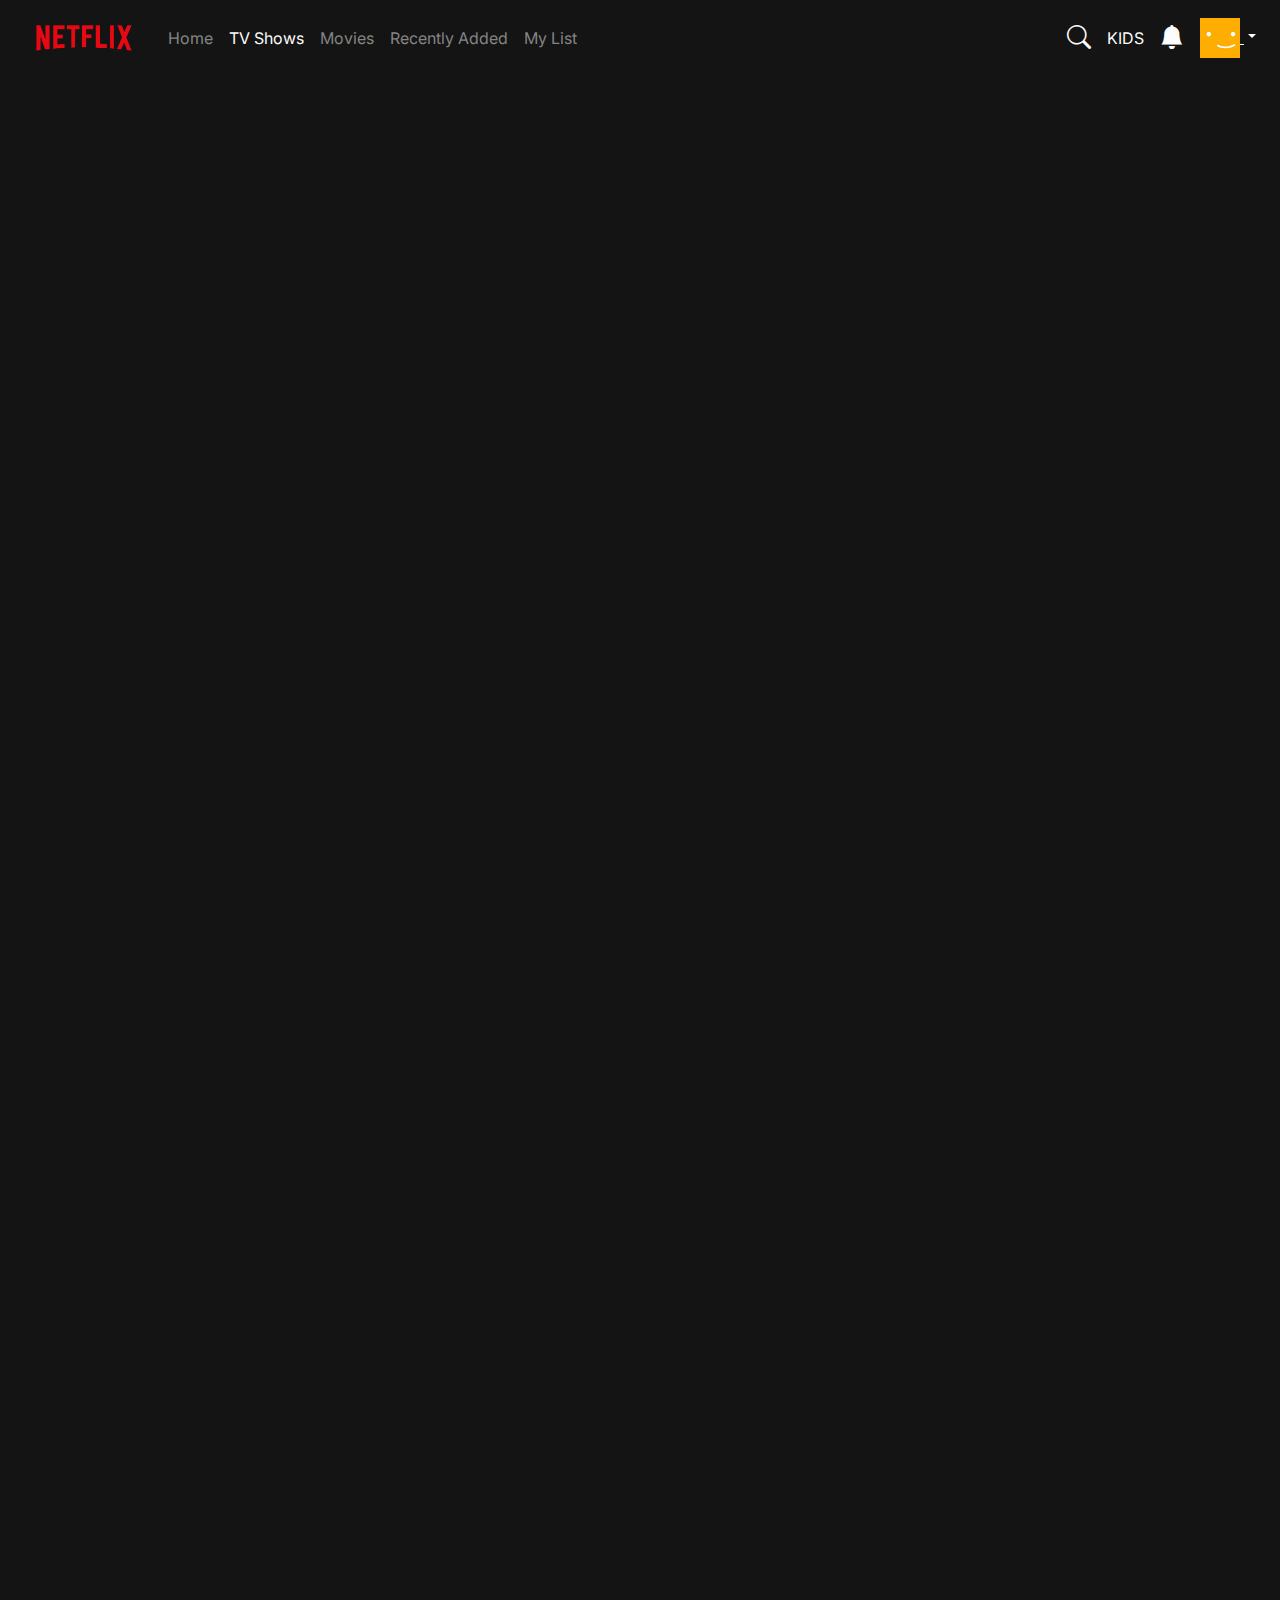
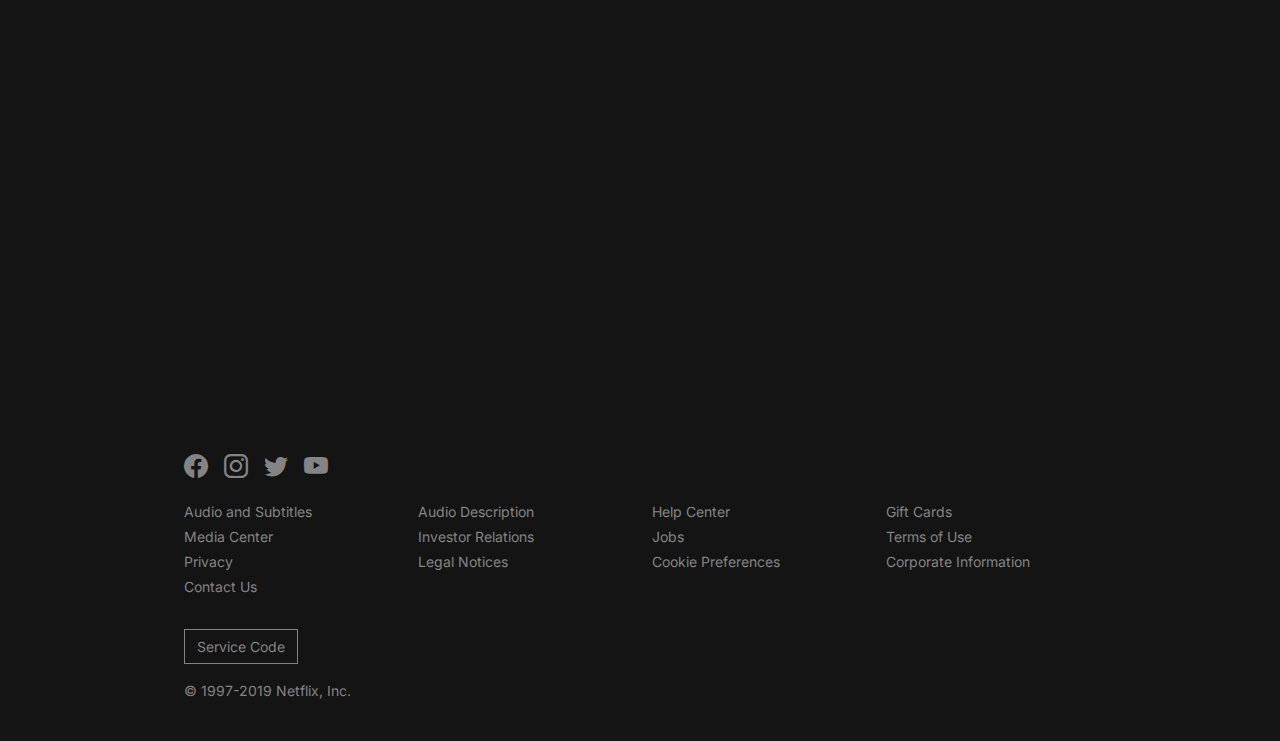
==== benchmark_m03/index.html @ 3d2cf0f9 "Benchmark Modulo 3" ====
<!DOCTYPE html>
<html lang="en">
<head>
    <meta charset="UTF-8">
    <meta name="viewport" content="width=device-width, initial-scale=1.0">
    <link rel="stylesheet" href="https://cdn.jsdelivr.net/npm/bootstrap@5.3.3/dist/css/bootstrap.min.css">
    <link rel="stylesheet" href="https://cdn.jsdelivr.net/npm/bootstrap-icons@1.11.3/font/bootstrap-icons.min.css">
    <link rel="stylesheet" href="https://cdn.jsdelivr.net/npm/swiper@11/swiper-bundle.min.css"/>
    <link rel="stylesheet" href="./css/style.css">
    <title>Netflix - Mockup</title>
</head>
<body>

    <!-- DA SISTEMARE COMPORTAMENTO BURGER-MENU IN MOBILE -->
    <nav class="navbar navbar-expand-lg mb-5">
        <div class="container-fluid d-flex justify-content-between px-0 px-lg-4">
            <a class="navbar-brand" href="./index.html">
                <img class="logo" src="./assets/imgs/Netflix_Logo_RGB.png" alt="netflix-logo">
            </a>
            <div class="collapse navbar-collapse" id="navbarSupportedContent">
                <ul class="navbar-nav me-auto mb-2 mb-lg-0">
                    <li class="nav-item">
                        <a class="nav-link" href="#">Home</a>
                    </li>
                    <li class="nav-item">
                        <a class="nav-link nav-link-active" href="#">TV Shows</a>
                    </li>
                    <li class="nav-item">
                        <a class="nav-link" href="#">Movies</a>
                    </li>
                    <li class="nav-item">
                        <a class="nav-link" href="#">Recently Added</a>
                    </li>
                    <li class="nav-item">
                        <a class="nav-link" href="#">My List</a>
                    </li>
                </ul>
            </div>
            <div class="navbar-info d-flex align-items-center gap-3">
                <i class="bi bi-search text-color"></i>
                <a class="nav-user text-color d-none d-lg-block" href="#">KIDS</a>
                <i class="bi bi-bell-fill text-color"></i>
                <div class="dropdown">
                    <a class="dropdown-toggle profile-dropdown text-color" href="#" role="button" data-bs-toggle="dropdown" aria-expanded="false">
                        <img class="nav-profile-pic" src="./assets/imgs/netflix-user.jpg" alt="profile-pic">
                    </a>
                    <ul class="dropdown-menu">
                        <li><a class="dropdown-item" href="#">Profile</a></li>
                        <li><a class="dropdown-item" href="#">Logout</a></li>
                    </ul>
                    <button class="navbar-toggler" type="button" data-bs-toggle="collapse" data-bs-target="#navbarSupportedContent" aria-controls="navbarSupportedContent" aria-expanded="false" aria-label="Toggle navigation">
                        <span class="navbar-toggler-icon"></span>
                    </button>
                </div>
            </div>
        </div>
    </nav>

    <header class="py-4 mb-5">
        <div class="container-fluid">
            <div class="row px-0 px-lg-4">
                <div class="col d-flex align-items-center gap-3">
                    <h1 class="text-color">TV Shows</h1>
                    <div class="dropdown">
                        <button class="btn btn-genres dropdown-toggle" type="button" data-bs-toggle="dropdown" aria-expanded="false">
                            Genres
                        </button>
                        <ul class="dropdown-menu">
                            <li><a class="dropdown-item" href="#">Action</a></li>
                            <li><a class="dropdown-item" href="#">Drama</a></li>
                            <li><a class="dropdown-item" href="#">Kids</a></li>
                            <li><a class="dropdown-item" href="#">Adventure</a></li>
                            <li><a class="dropdown-item" href="#">Western</a></li>
                        </ul>
                    </div>
                </div>
                <div class="col-auto py-3">
                    <div class="btn-group" role="group" aria-label="Basic example">
                        <button type="button" class="btn btn-views btn-views-active">
                            <i class="bi bi-text-paragraph text-color-secondary"></i>
                        </button>
                        <button type="button" class="btn btn-views">
                            <i class="bi bi-grid text-color-secondary"></i>
                        </button>
                    </div>
                </div>
            </div>
        </div>
    </header>

    <main>
        <section class="mb-5 px-0 p-lg-4 py-2 py-lg-4" id="trending-section">
            <div class="container-fluid">
                <div class="section-heading mb-5">
                    <h3 class="text-color">Trending Now</h3>
                </div>
                <div class="swiper">
                    <div class="swiper-wrapper" id="trending-swiper">
                    </div>
                </div>
            </div>
        </section>
    
        <section class="mb-5 px-0 p-lg-4 py-2 py-lg-4" id="watch-again-section">
            <div class="container-fluid">
                <div class="section-heading mb-5">
                    <h3 class="text-color">Watch It Again</h3>
                </div>
                <div class="swiper">
                    <div class="swiper-wrapper" id="watch-again-swiper">
                    </div>
                </div>
            </div>
        </section>

        <section class="mb-5 px-0 p-lg-4 py-2 py-lg-4" id="new-releases-section">
            <div class="container-fluid">
                <div class="section-heading mb-5">
                    <h3 class="text-color">New Releases</h3>
                </div>
                <div class="swiper">
                    <div class="swiper-wrapper" id="new-releases-swiper">
                    </div>
                </div>
            </div>
        </section>

        <section class="mb-5 px-0 p-lg-4 py-2 py-lg-4" id="drama-section">
            <div class="container-fluid">
                <div class="section-heading mb-5">
                    <h3 class="text-color">Drammatici</h3>
                </div>
                <div class="swiper">
                    <div class="swiper-wrapper" id="drama-swiper">
                    </div>
                </div>
            </div>
        </section>

        <section class="mb-5 px-0 p-lg-4 py-2 py-lg-4" id="thriller-section">
            <div class="container-fluid">
                <div class="section-heading mb-5">
                    <h3 class="text-color">Thriller</h3>
                </div>
                <div class="swiper">
                    <div class="swiper-wrapper" id="thriller-swiper">
                    </div>
                </div>
            </div>
        </section>
    </main>

    <footer>
        <div class="container w-75 mx-auto p-0 p-lg-4">
            <div class="social-icons mb-3">
                <ul class="list-unstyled d-flex align-items-center gap-3">
                    <li>
                        <a class="text-decoration-none text-color-secondary" href="#">
                            <i class="bi bi-facebook"></i>
                        </a>
                    </li>
                    <li>
                        <a class="text-decoration-none text-color-secondary" href="#">
                            <i class="bi bi-instagram"></i>
                        </a>
                    </li>
                    <li>
                        <a class="text-decoration-none text-color-secondary" href="#">
                            <i class="bi bi-twitter"></i>
                        </a>
                    </li>
                    <li>
                        <a class="text-decoration-none text-color-secondary" href="#">
                            <i class="bi bi-youtube"></i>
                        </a>
                    </li>
                </ul>
            </div>
            <div class="row mb-3">
                <div class="col-6 col-md-4 col-lg-3">
                    <ul class="list-unstyled">
                        <li class="text-color-secondary mb-1">
                            <a class="text-decoration-none text-color-secondary" href="#">Audio and Subtitles</a>
                        </li>
                        <li class="text-color-secondary mb-1">
                            <a class="text-decoration-none text-color-secondary" href="#">Media Center</a>
                        </li>
                        <li class="text-color-secondary mb-1">
                            <a class="text-decoration-none text-color-secondary" href="#">Privacy</a>
                        </li>
                        <li class="text-color-secondary mb-1">
                            <a class="text-decoration-none text-color-secondary" href="#">Contact Us</a>
                        </li>
                    </ul>
                </div>
                <div class="col-6 col-md-4 col-lg-3">
                    <ul class="list-unstyled">
                        <li class="text-color-secondary mb-1">
                            <a class="text-decoration-none text-color-secondary" href="#">Audio Description</a>
                        </li>
                        <li class="text-color-secondary mb-1">
                            <a class="text-decoration-none text-color-secondary" href="#">Investor Relations</a>
                        </li>
                        <li class="text-color-secondary mb-1">
                            <a class="text-decoration-none text-color-secondary" href="#">Legal Notices</a>
                        </li>
                    </ul>
                </div>
                <div class="col-6 col-md-4 col-lg-3">
                    <ul class="list-unstyled">
                        <li class="text-color-secondary mb-1">
                            <a class="text-decoration-none text-color-secondary" href="#">Help Center</a>
                        </li>
                        <li class="text-color-secondary mb-1">
                            <a class="text-decoration-none text-color-secondary" href="#">Jobs</a>
                        </li>
                        <li class="text-color-secondary mb-1">
                            <a class="text-decoration-none text-color-secondary" href="#">Cookie Preferences</a>
                        </li>
                    </ul>
                </div>
                <div class="col-6 col-md-4 col-lg-3">
                    <ul class="list-unstyled">
                        <li class="text-color-secondary mb-1">
                            <a class="text-decoration-none text-color-secondary" href="#">Gift Cards</a>
                        </li>
                        <li class="text-color-secondary mb-1">
                            <a class="text-decoration-none text-color-secondary" href="#">Terms of Use</a>
                        </li>
                        <li class="text-color-secondary mb-1">
                            <a class="text-decoration-none text-color-secondary" href="#">Corporate Information</a>
                        </li>
                    </ul>
                </div>
            </div>
            <button class="btn footer-btn text-color-secondary mb-3">Service Code</button>
            <p class="copyright text-color-secondary">&copy; 1997-2019 Netflix, Inc.</p>
        </div>
    </footer>

    <script src="https://cdn.jsdelivr.net/npm/bootstrap@5.3.3/dist/js/bootstrap.bundle.min.js"></script>
    <script src="https://cdn.jsdelivr.net/npm/swiper@11/swiper-bundle.min.js"></script>
    <script src="./js/main.js"></script>
</body>
</html>
---- benchmark_m03/css/style.css ----
@import url('https://fonts.googleapis.com/css2?family=Inter:ital,opsz,wght@0,14..32,100..900;1,14..32,100..900&display=swap');

:root {
    --bg-background: #141414;
    --text-primary: #fcfcfc;
    --text-secondary: #848484;
}

* {
    font-family: 'Inter', serif;
}

.bg-background {
    background-color: var(--bg-background);
}

.text-color {
    color: var(--text-primary);
}

.text-color-secondary {
    color: var(--text-secondary);
}

body {
    background-color: var(--bg-background);
    color: var(--text-color);
    overflow-x: hidden;
}

nav {
    transform: translateY(-100%);
    opacity: 0;
    transition: all 0.6s ease-in;
}

.navbar-visible {
    transform: translateY(0);
    opacity: 1;
}

.nav-link {
    color: var(--text-secondary);
}

.nav-link-active {
    color: var(--text-primary);
}

.nav-link:hover {
    transform: scale(1.1);
    color: var(--text-primary);
}

.logo {
    width: 120px;
}

.navbar-info .bi {
    font-size: 24px;
    cursor: pointer;
}

.nav-user {
    text-decoration: none;
}

.nav-profile-pic {
    width: 40px;
}


header {
    opacity: 0;
    transform: translateX(100%);
}

.header-visible {
    opacity: 1;
    transform: translateX(0);
    transition: all 0.8s ease-in;
}

.btn-genres {
    color: var(--text-primary);
    border: solid 1px var(--text-primary);
    border-radius: 0;
    background-color: #000000;
}

.btn-views {
    border: solid 1px var(--text-secondary);
    border-radius: 0;
    padding: 0.2rem 1rem;
}

.btn-views-active {
    border: solid 1px var(--text-primary);
}

section {
    opacity: 0;
    transition: all 1s ease-in-out;
    height: 300px;
}

.section-visible {
    opacity: 1;
}

.movie-card {
    position: relative;
    transition: all 0.3s ease-in-out;
}

.movie-card-content {
    pointer-events: none;
    display: none;
    flex-direction: column;
    justify-content: space-between;
    gap: 0.1rem;
    width: 100%;
    padding: 0.6rem 0.6rem 0;
    background-color: var(--bg-background);
    color: #fff;
    transform: translateY(-100%);
    transition: all 0.3s ease-in-out;
}

.card-btn {
    width: 28px;
    height: 28px;
    border: solid 1px #fcfcfc;
    border-radius: 50%;
    background-color: var(--bg-background);
    color: #fcfcfc;
    display: flex;
    justify-content: center;
    align-items: center;
}

.card-btn .bi {
    font-size: 16px;
}

.play-btn {
    background-color: #fcfcfc;
    color: #000000;
}

.card-info {
    display: flex;
    align-items: center;
    gap: 0.4rem;
}

.card-info p {
    font-size: 12px;
}

.pegi {
    border: solid 1px #fcfcfc;
    font-size: 8px;
    border-radius: 5%;
}

.card-info i {
    font-size: 16px;
}

.card-genre p {
    font-size: 12px;
}

.swiper {
    overflow: visible;
}

.swiper-wrapper {
    overflow: visible;
}

.swiper-slide:hover {
    z-index: 100;
}

.swiper-slide:hover .movie-card-content {
    display: flex;
    transform: translateY(0);
}

.swiper-slide:hover .movie-card {
    transform: scale(1.1) translateY(-15%);
    clip-path: inset(-10% -10% -10% -10%);
    -webkit-box-shadow: 4px 4px 6px 0px rgba(180, 180, 180, 1);
    -moz-box-shadow: 4px 4px 6px 0px rgba(180, 180, 180, 1);
    box-shadow: 0px 0px 16px 4px rgb(116, 116, 116);
}

.social-icons .bi {
    font-size: 24px;
}

footer {
    font-size: 14px;
}

.footer-btn {
    border: solid 1px var(--text-secondary);
    border-radius: 0;
    font-size: 14px;
}

.footer-btn:hover {
    background-color: var(--text-secondary);
    color: var(--bg-background);
}
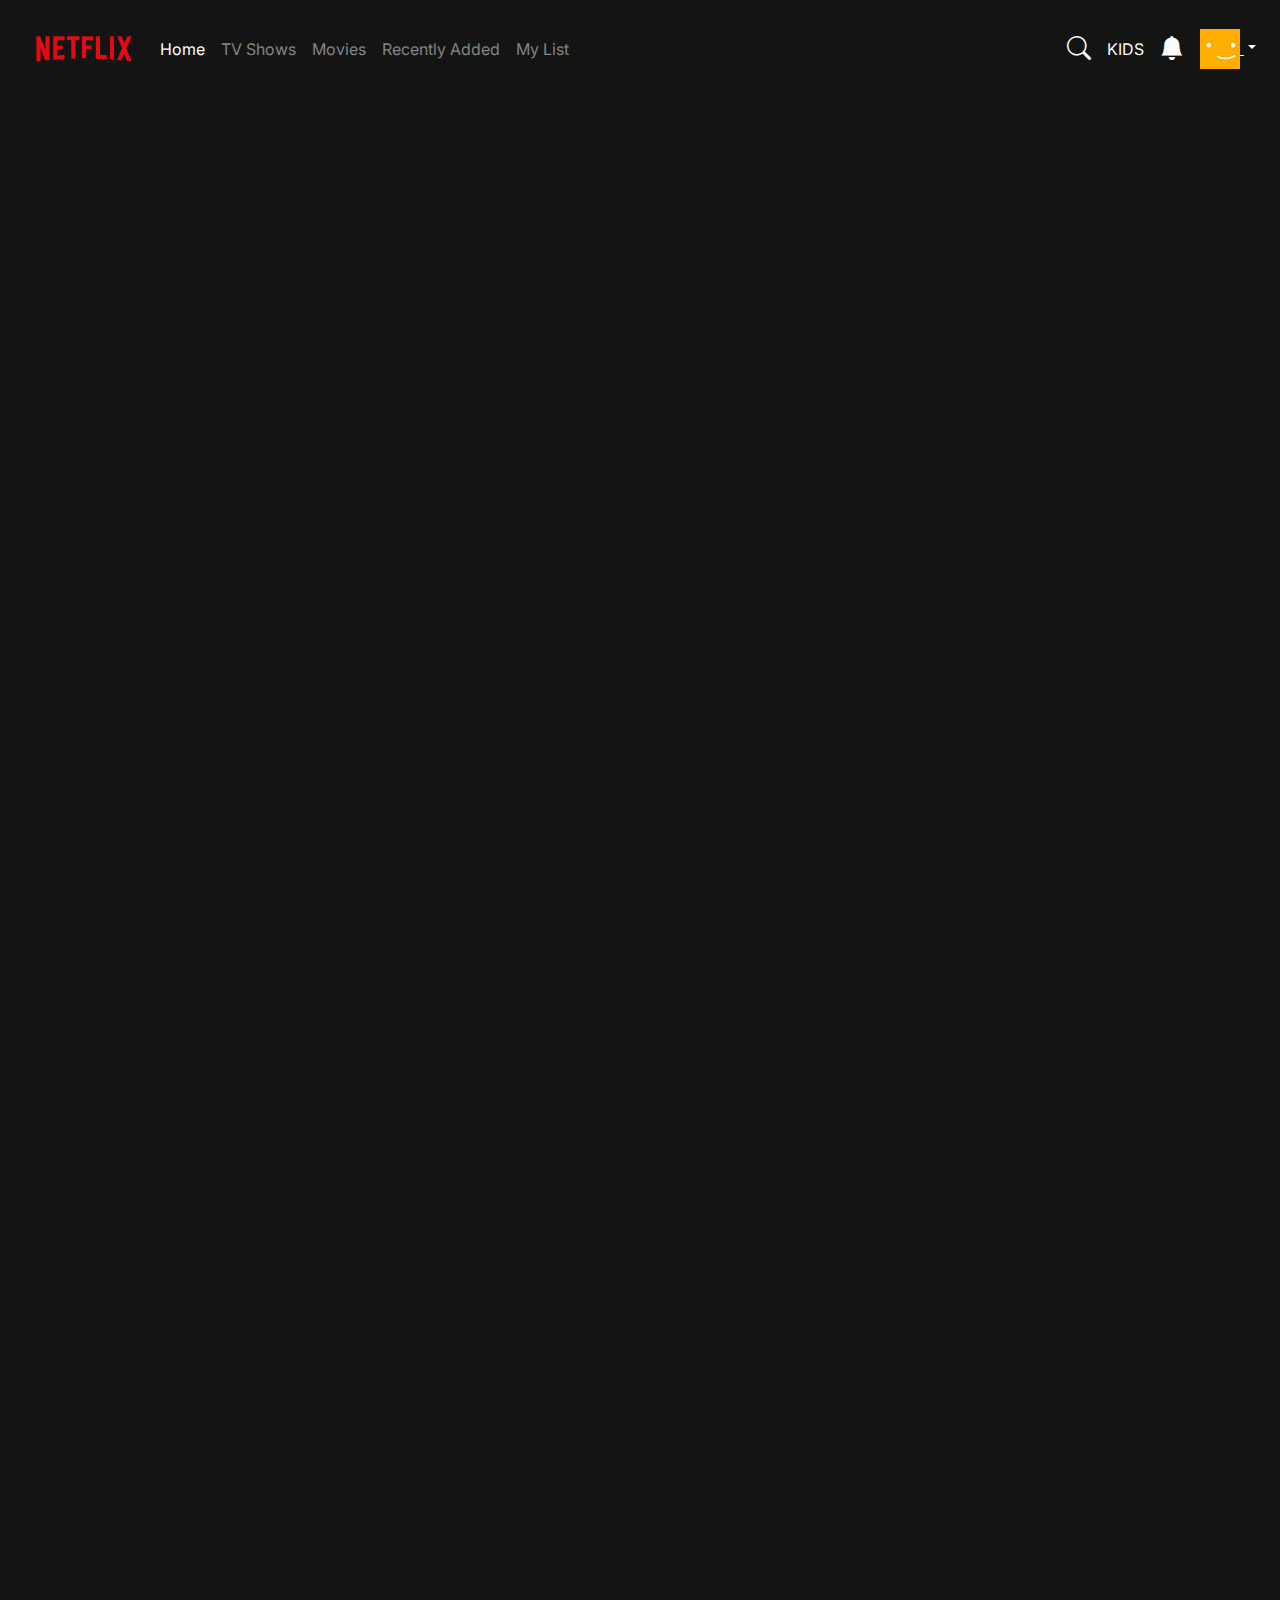
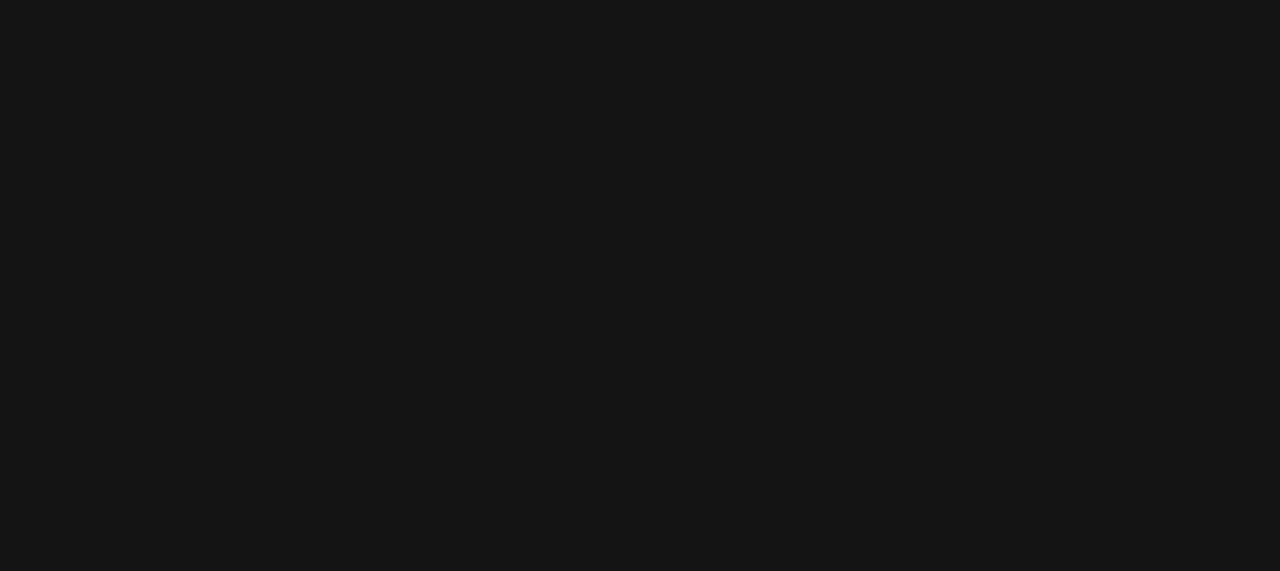
==== commit 0375e35a: "Consegna Benchmark M03 - Netflix Clone" ====
--- a/benchmark_m03/index.html
+++ b/benchmark_m03/index.html
@@ -11,31 +11,28 @@
 </head>
 <body>
 
-    <!-- DA SISTEMARE COMPORTAMENTO BURGER-MENU IN MOBILE -->
-    <nav class="navbar navbar-expand-lg mb-5">
-        <div class="container-fluid d-flex justify-content-between px-0 px-lg-4">
-            <a class="navbar-brand" href="./index.html">
+    <nav class="navbar">
+        <div class="navbar-main container-fluid d-flex justify-content-between align-items-center gap-3 p-0 py-3 px-lg-4">
+            <a class="nav-logo" href="./index.html">
                 <img class="logo" src="./assets/imgs/Netflix_Logo_RGB.png" alt="netflix-logo">
             </a>
-            <div class="collapse navbar-collapse" id="navbarSupportedContent">
-                <ul class="navbar-nav me-auto mb-2 mb-lg-0">
-                    <li class="nav-item">
-                        <a class="nav-link" href="#">Home</a>
-                    </li>
-                    <li class="nav-item">
-                        <a class="nav-link nav-link-active" href="#">TV Shows</a>
-                    </li>
-                    <li class="nav-item">
-                        <a class="nav-link" href="#">Movies</a>
-                    </li>
-                    <li class="nav-item">
-                        <a class="nav-link" href="#">Recently Added</a>
-                    </li>
-                    <li class="nav-item">
-                        <a class="nav-link" href="#">My List</a>
-                    </li>
-                </ul>
-            </div>
+            <ul class="d-none d-lg-flex justify-content-evenly align-items-center gap-3 list-unstyled me-auto mb-0">
+                <li class="nav-item">
+                    <a class="nav-link nav-link-active" href="#">Home</a>
+                </li>
+                <li class="nav-item">
+                    <a class="nav-link" href="#">TV Shows</a>
+                </li>
+                <li class="nav-item">
+                    <a class="nav-link" href="#">Movies</a>
+                </li>
+                <li class="nav-item">
+                    <a class="nav-link" href="#">Recently Added</a>
+                </li>
+                <li class="nav-item">
+                    <a class="nav-link" href="#">My List</a>
+                </li>
+            </ul>
             <div class="navbar-info d-flex align-items-center gap-3">
                 <i class="bi bi-search text-color"></i>
                 <a class="nav-user text-color d-none d-lg-block" href="#">KIDS</a>
@@ -48,15 +45,34 @@
                         <li><a class="dropdown-item" href="#">Profile</a></li>
                         <li><a class="dropdown-item" href="#">Logout</a></li>
                     </ul>
-                    <button class="navbar-toggler" type="button" data-bs-toggle="collapse" data-bs-target="#navbarSupportedContent" aria-controls="navbarSupportedContent" aria-expanded="false" aria-label="Toggle navigation">
-                        <span class="navbar-toggler-icon"></span>
-                    </button>
-                </div>
-            </div>
+                </div>
+                <button class="navbar-burger-btn d-flex d-lg-none justify-content-center align-items-center">
+                    <i class="bi bi-list" id="burger-icon"></i>
+                </button>
+            </div>
+        </div>
+        <div class="container-fluid mobile-menu">
+            <ul class="d-flex flex-column justify-content-around align-items-center gap-4 list-unstyled m-0 mx-auto pt-4">
+                <li class="nav-item">
+                    <a class="nav-link nav-link-active" href="#">Home</a>
+                </li>
+                <li class="nav-item">
+                    <a class="nav-link" href="#">TV Shows</a>
+                </li>
+                <li class="nav-item">
+                    <a class="nav-link" href="#">Movies</a>
+                </li>
+                <li class="nav-item">
+                    <a class="nav-link" href="#">Recently Added</a>
+                </li>
+                <li class="nav-item">
+                    <a class="nav-link" href="#">My List</a>
+                </li>
+            </ul>
         </div>
     </nav>
 
-    <header class="py-4 mb-5">
+    <header class="py-4 mb-4">
         <div class="container-fluid">
             <div class="row px-0 px-lg-4">
                 <div class="col d-flex align-items-center gap-3">
@@ -89,7 +105,7 @@
     </header>
 
     <main>
-        <section class="mb-5 px-0 p-lg-4 py-2 py-lg-4" id="trending-section">
+        <section class="mb-4 px-0 p-lg-4 py-2 py-lg-4" id="trending-section">
             <div class="container-fluid">
                 <div class="section-heading mb-5">
                     <h3 class="text-color">Trending Now</h3>
@@ -101,7 +117,7 @@
             </div>
         </section>
     
-        <section class="mb-5 px-0 p-lg-4 py-2 py-lg-4" id="watch-again-section">
+        <section class="mb-4 px-0 p-lg-4 py-2 py-lg-4" id="watch-again-section">
             <div class="container-fluid">
                 <div class="section-heading mb-5">
                     <h3 class="text-color">Watch It Again</h3>
@@ -113,7 +129,7 @@
             </div>
         </section>
 
-        <section class="mb-5 px-0 p-lg-4 py-2 py-lg-4" id="new-releases-section">
+        <section class="mb-4 px-0 p-lg-4 py-2 py-lg-4" id="new-releases-section">
             <div class="container-fluid">
                 <div class="section-heading mb-5">
                     <h3 class="text-color">New Releases</h3>
@@ -125,7 +141,7 @@
             </div>
         </section>
 
-        <section class="mb-5 px-0 p-lg-4 py-2 py-lg-4" id="drama-section">
+        <section class="mb-4 px-0 p-lg-4 py-2 py-lg-4" id="drama-section">
             <div class="container-fluid">
                 <div class="section-heading mb-5">
                     <h3 class="text-color">Drammatici</h3>
@@ -137,7 +153,7 @@
             </div>
         </section>
 
-        <section class="mb-5 px-0 p-lg-4 py-2 py-lg-4" id="thriller-section">
+        <section class="mb-4 px-0 p-lg-4 py-2 py-lg-4" id="thriller-section">
             <div class="container-fluid">
                 <div class="section-heading mb-5">
                     <h3 class="text-color">Thriller</h3>
@@ -151,11 +167,11 @@
     </main>
 
     <footer>
-        <div class="container w-75 mx-auto p-0 p-lg-4">
+        <div class="container w-75 mx-auto p-0 p-lg-4 footer-section">
             <div class="social-icons mb-3">
                 <ul class="list-unstyled d-flex align-items-center gap-3">
                     <li>
-                        <a class="text-decoration-none text-color-secondary" href="#">
+                        <a class="text-decoration-none text-color-secondary icon-social" href="#">
                             <i class="bi bi-facebook"></i>
                         </a>
                     </li>
--- a/benchmark_m03/css/style.css
+++ b/benchmark_m03/css/style.css
@@ -10,10 +10,6 @@
     font-family: 'Inter', serif;
 }
 
-.bg-background {
-    background-color: var(--bg-background);
-}
-
 .text-color {
     color: var(--text-primary);
 }
@@ -24,7 +20,7 @@
 
 body {
     background-color: var(--bg-background);
-    color: var(--text-color);
+    color: var(--text-primary);
     overflow-x: hidden;
 }
 
@@ -32,6 +28,11 @@
     transform: translateY(-100%);
     opacity: 0;
     transition: all 0.6s ease-in;
+    z-index: 100;
+}
+
+.navbar-main {
+    z-index: 102;
 }
 
 .navbar-visible {
@@ -69,6 +70,36 @@
     width: 40px;
 }
 
+.navbar-burger-btn {
+    border: none;
+    background-color: var(--bg-background);
+    width: 40px;
+    height: 40px;
+}
+
+#burger-icon {
+    color: var(--text-secondary);
+    font-size: 36px;
+}
+
+.mobile-menu {
+    position: fixed;
+    top: 0;
+    right: -150%;
+    transition: all 0.7s ease-in;
+    width: 100%;
+    height: 100dvh;
+    background-color: var(--bg-background);
+    z-index: 101;
+}
+
+.mobile-menu-active {
+    right: 0;
+}
+
+.mobile-menu .nav-link {
+    font-size: 26px;
+}
 
 header {
     opacity: 0;
@@ -86,6 +117,11 @@
     border: solid 1px var(--text-primary);
     border-radius: 0;
     background-color: #000000;
+}
+
+.btn-genres:hover {
+    background-color: var(--text-primary);
+    color: var(--bg-background);
 }
 
 .btn-views {
@@ -169,7 +205,7 @@
 }
 
 .card-genre p {
-    font-size: 12px;
+    font-size: 11px;
 }
 
 .swiper {
@@ -192,8 +228,8 @@
 .swiper-slide:hover .movie-card {
     transform: scale(1.1) translateY(-15%);
     clip-path: inset(-10% -10% -10% -10%);
-    -webkit-box-shadow: 4px 4px 6px 0px rgba(180, 180, 180, 1);
-    -moz-box-shadow: 4px 4px 6px 0px rgba(180, 180, 180, 1);
+    -webkit-box-shadow: 0px 0px 16px 4px rgb(116, 116, 116);
+    -moz-box-shadow: 0px 0px 16px 4px rgb(116, 116, 116);
     box-shadow: 0px 0px 16px 4px rgb(116, 116, 116);
 }
 
@@ -201,8 +237,20 @@
     font-size: 24px;
 }
 
-footer {
+.icon-social:hover {
+    transform: scale(1.1);
+}
+
+.footer-section {
     font-size: 14px;
+    opacity: 0;
+    transform: translateX(-100%);
+    transition: all 0.6s ease-in-out;
+}
+
+.footer-visible {
+    opacity: 1;
+    transform: translateX(0);
 }
 
 .footer-btn {
@@ -214,4 +262,37 @@
 .footer-btn:hover {
     background-color: var(--text-secondary);
     color: var(--bg-background);
+}
+
+
+@media (min-width: 640px) and (max-width: 686px) {
+    .card-btn {
+        width: 22px;
+        height: 22px;
+    }
+
+    .card-btn .bi {
+        font-size: 12px;
+    }
+
+    .play-btn {
+        background-color: #fcfcfc;
+        color: #000000;
+    }
+}
+
+@media (min-width: 992px) and (max-width: 1000px) {
+    .card-btn {
+        width: 22px;
+        height: 22px;
+    }
+
+    .card-btn .bi {
+        font-size: 12px;
+    }
+
+    .play-btn {
+        background-color: #fcfcfc;
+        color: #000000;
+    }
 }